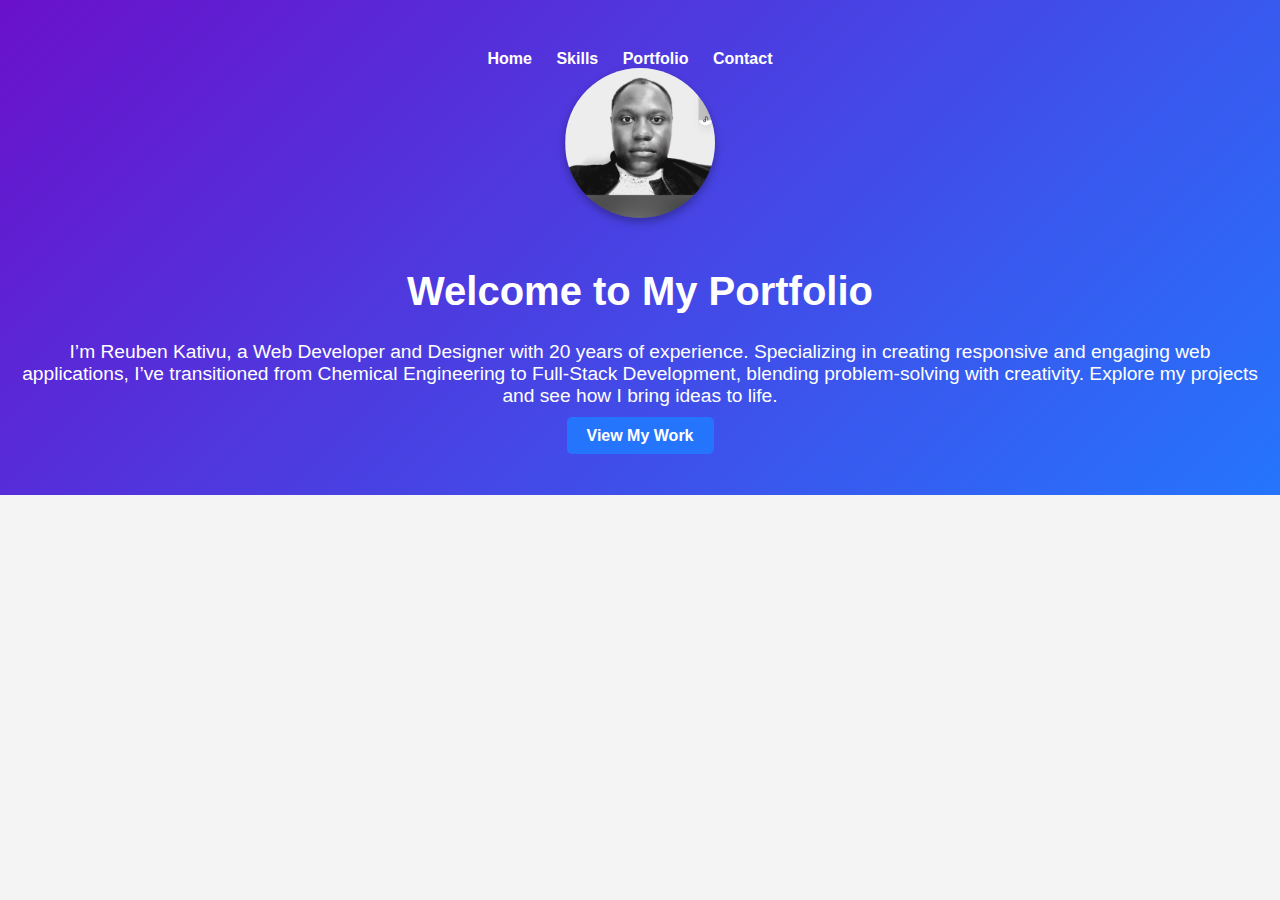
==== index.html @ 710bc6eb "Add files via upload" ====
<!DOCTYPE html>
<html lang="en">
<head>
    <meta charset="UTF-8">
    <meta name="viewport" content="width=device-width, initial-scale=1.0">
    <title>Reuben Kativu - Portfolio</title>
    <link rel="stylesheet" href="styles.css">
</head>
<body>
    <header class="hero-section">
        <nav>
            <ul>
                <li><a href="index.html">Home</a></li>
                <li><a href="skills.html">Skills</a></li>
                <li><a href="portfolio.html">Portfolio</a></li>
                <li><a href="contact.html">Contact</a></li>
            </ul>
        </nav>
        <div class="hero-content">
            <img src="profile.jpg" alt="Reuben Kativu">
            <h1>Welcome to My Portfolio</h1>
            <p>I’m Reuben Kativu, a Web Developer and Designer with 20 years of experience. Specializing in creating responsive and engaging web applications, I’ve transitioned from Chemical Engineering to Full-Stack Development, blending problem-solving with creativity. Explore my projects and see how I bring ideas to life.</p>
            <a href="portfolio.html" class="cta-button">View My Work</a>
        </div>
    </header>
</body>
</html>
---- styles.css ----
body {
    font-family: Arial, sans-serif;
    margin: 0;
    padding: 0;
    background-color: #f4f4f4;
}

header {
    background-color: #333;
    color: white;
    padding: 10px 0;
    text-align: center;
}

nav ul {
    list-style-type: none;
    margin: 0;
    padding: 0;
}

nav ul li {
    display: inline;
    margin-right: 20px;
}

nav ul li a {
    color: white;
    text-decoration: none;
    font-weight: bold;
}

.hero-section {
    background: linear-gradient(135deg, #6a11cb 0%, #2575fc 100%);
    color: white;
    padding: 50px 20px;
    text-align: center;
}

.hero-section img {
    width: 150px;
    height: 150px;
    border-radius: 50%;
    margin-bottom: 20px;
    box-shadow: 0 4px 8px rgba(0, 0, 0, 0.3);
}

.hero-section h1 {
    font-size: 2.5em;
}

.hero-section p {
    font-size: 1.2em;
    margin: 20px 0;
}

.cta-button {
    background-color: #2575fc;
    color: white;
    padding: 10px 20px;
    border-radius: 5px;
    text-decoration: none;
    font-weight: bold;
}

.skills-section, .portfolio-section, .contact-section {
    padding: 50px 20px;
    text-align: center;
}

.skills-grid, .portfolio-grid {
    display: grid;
    grid-template-columns: repeat(auto-fit, minmax(200px, 1fr));
    gap: 20px;
    margin-top: 30px;
}

.skill-item, .portfolio-item {
    background-color: white;
    padding: 20px;
    box-shadow: 0 4px 8px rgba(0, 0, 0, 0.1);
    transition: transform 0.3s;
}

.skill-item:hover, .portfolio-item:hover {
    transform: scale(1.05);
}

.contact-section form {
    margin-top: 30px;
}

.contact-section form input, .contact-section form textarea {
    width: 100%;
    padding: 15px;
    margin: 10px 0;
    border-radius: 5px;
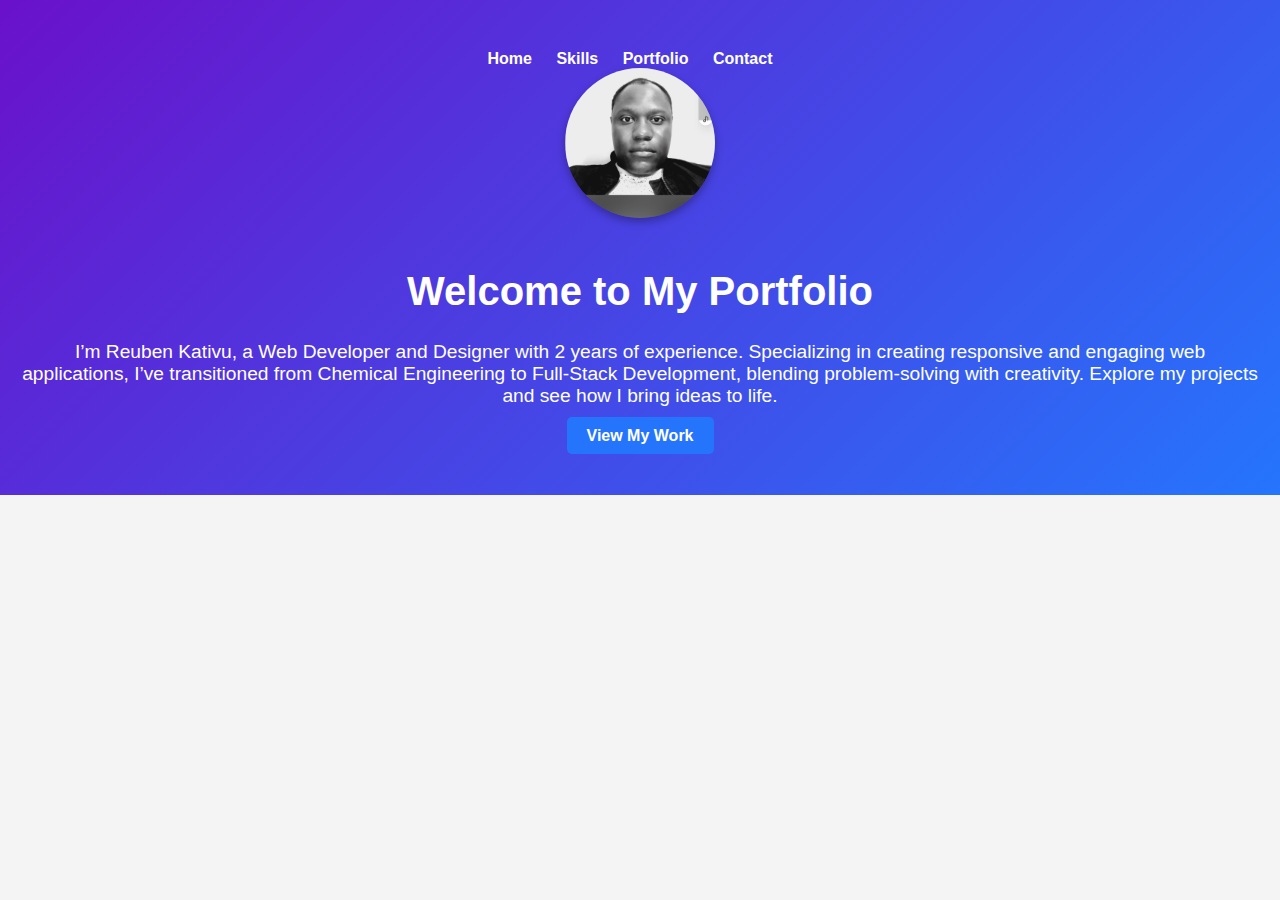
==== commit 49a21626: "Update index.html" ====
--- a/index.html
+++ b/index.html
@@ -19,7 +19,7 @@
         <div class="hero-content">
             <img src="profile.jpg" alt="Reuben Kativu">
             <h1>Welcome to My Portfolio</h1>
-            <p>I’m Reuben Kativu, a Web Developer and Designer with 20 years of experience. Specializing in creating responsive and engaging web applications, I’ve transitioned from Chemical Engineering to Full-Stack Development, blending problem-solving with creativity. Explore my projects and see how I bring ideas to life.</p>
+            <p>I’m Reuben Kativu, a Web Developer and Designer with 2 years of experience. Specializing in creating responsive and engaging web applications, I’ve transitioned from Chemical Engineering to Full-Stack Development, blending problem-solving with creativity. Explore my projects and see how I bring ideas to life.</p>
             <a href="portfolio.html" class="cta-button">View My Work</a>
         </div>
     </header>
